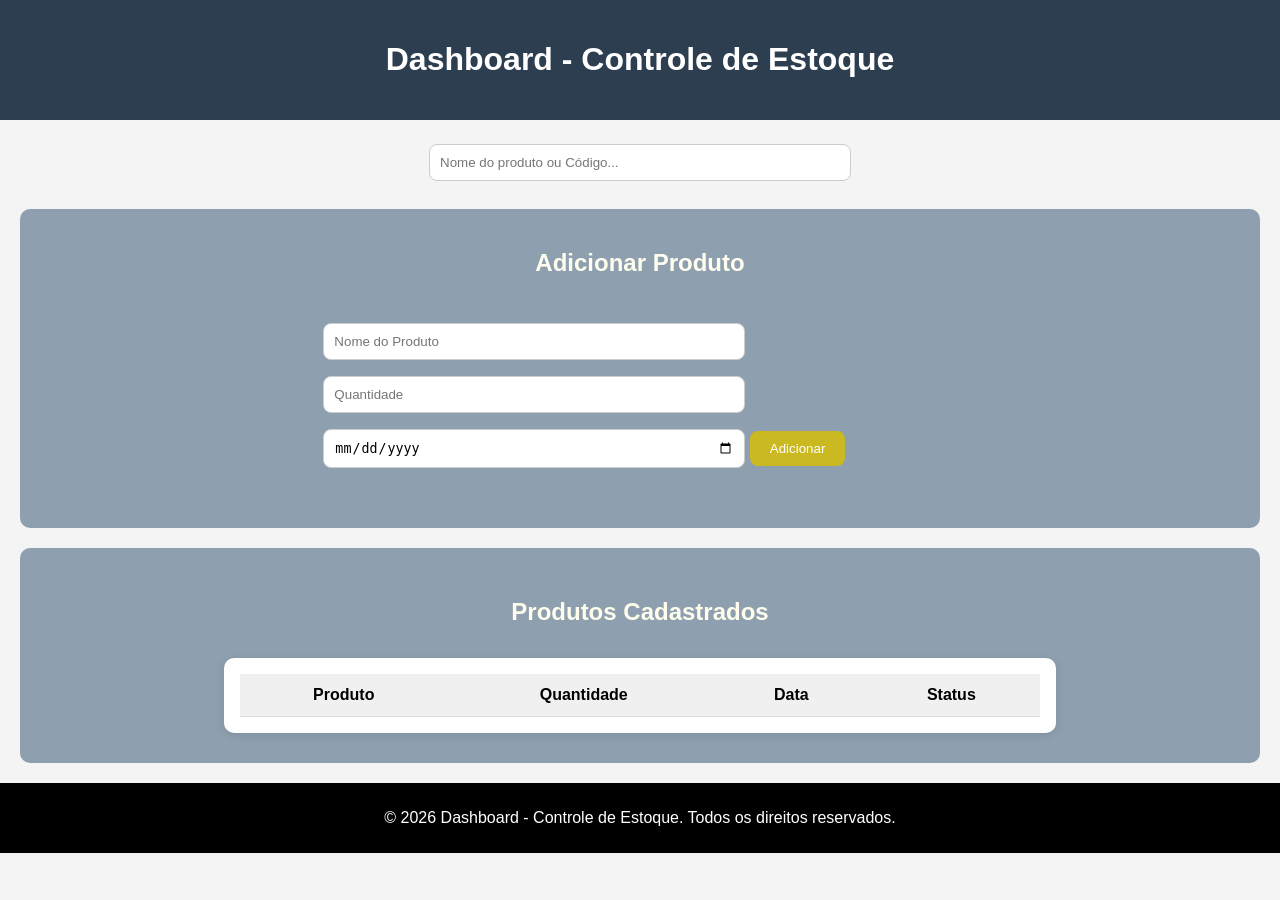
==== index.html @ 92a16c26 "fat: correçao de raiz" ====
<!DOCTYPE html>
<html lang="en">

<head>
    <meta charset="UTF-8">
    <meta name="viewport" content="width=device-width, initial-scale=1.0">
    <title>Dashboard - Controle de Estoque</title>
    <link rel="stylesheet" href="/css/style.css">
    <link rel="stylesheet" href="/css/global.css">
    <link rel="stylesheet" href="/css/responsive.css">
    <link rel="stylesheet" href="/css/reset.css">
    <link rel="stylesheet" href="/css/grid.css">
    <link rel="stylesheet" href="https://cdnjs.cloudflare.com/ajax/libs/font-awesome/6.5.0/css/all.min.css">
</head>

<body>

    <header>
        <h1>Dashboard - Controle de Estoque</h1>
    </header>

    <nav class="buscar-produto">
        <div class="form-search">
            <input class="form-input" name="search" type="text" placeholder="Nome do produto ou Código..."
                id="searchInput">
        </div>
    </nav>

    <section>
        <div class="container-adicionar">
            <h2 class="form-title">Adicionar Produto</h2>
            <br>
            <div class="adicionar-produto">
                <input class="form-input" name="productName" type="text" placeholder="Nome do Produto"
                    id="productNameInput">
                <input class="form-input" name="productQuantity" type="number" placeholder="Quantidade"
                    id="productQuantityInput">
                <input class="form-input" name="productDate" type="date" placeholder="Data de Validade"
                    id="productDateInput">
                <button class="form-button" id="addProductButton">Adicionar</button>
            </div>

            <p id="errorMessage" style="color: red;"></p>
        </div>

        <div class="container-produtos">
            <h2 class="form-title">Produtos Cadastrados</h2>
            <div class="card">
                <table class="resumo-pesquisa">
                    <thead class="tabela-produto">
                        <tr>
                            <th class="produtos-cadastrados">Produto</th>
                            <th class="quantidade-cadastrado">Quantidade</th>
                            <th class="validade-cadastrado">Data</th>
                            <th class="produto-status">Status</th>
                        </tr>
                    </thead>
                    <tbody id="tbody">
                    </tbody>
                </table>
            </div>
        </div>
    </section>

    <footer class="footer">
        <p>&copy; 2026 Dashboard - Controle de Estoque. Todos os direitos reservados.</p>
    </footer>

    <script src="/js/script.js"></script>
</body>

</html>
---- css/style.css ----
.container-adicionar,
.container-produtos {
    background-color: rgb(142, 159, 175);
    padding: 20px;
    border-radius: 10px;
    margin: 20px;
    display: flex;
    flex-direction: column;
    align-items: center;
}
.container-produtos{
    gap: 12px;
    padding: 30px;
}

.card {
    background-color: #ffffff;
    padding: 16px;
    border-radius: 10px;
    width: 100%;
    max-width: 800px;
    display: block;
    box-shadow: 0 2px 8px rgba(0, 0, 0, 0.1);
}

.resumo-pesquisa {
    width: 100%;
}

.resumo-pesquisa td {
    text-align: center;
}


.resumo-pesquisa tr {
    border-bottom: 1px solid #ddd;
}

.resumo-pesquisa tbody tr:hover {
    background-color: #f9f9f9;
}

.resumo-pesquisa {
    border-collapse: collapse;
}

.resumo-pesquisa th,
.resumo-pesquisa td {
    padding: 12px;
}

.resumo-pesquisa thead {
    background-color: #f0f0f0;
}

#addProductButton,
#searchButton {
    transition: 0.3s;
}

/* AS CORES ERAM PRA SABER O ESPACAMENTO DAS CLASS
.produtos-cadastrados {
    background-color: rgb(102, 102, 238);
}

.quantidade-cadastrado {
    background-color: rgb(255, 255, 0);
}

.validade-cadastrado {
    background-color: rgb(255, 0, 255);
}

.produto-status {
    background-color: rgb(44, 236, 172);
} */

/* onde sera o global */

/* @import url('https://fonts.googleapis.com/css2?family=Montserrat:ital,wght@0,100..900;1,100..900&family=Ubuntu:ital,wght@0,300;0,400;0,500;0,700;1,300;1,400;1,500;1,700&display=swap'); */

body {
    font-family: 'Ubuntu', sans-serif;
    margin: 0;
    padding: 0;
    background-color: #f4f4f4;
}

header {
    background-color: #2c3e50;
    color: #ffffff;
    padding: 20px;
    text-align: center;
}

.form-search {
    display: flex;
    justify-content: center;
    align-items: center;
    margin: 16px;
}

.form-input {
    width: 100%;
    max-width: 400px;
    padding: 10px;
    border: 1px solid #ccc;
    border-radius: 8px;
    margin: 8px 0;
}

#searchButton {
    padding: 10px 20px;
    background-color: #423e06;
    color: #ffee00;
    border: none;
    border-radius: 8px;
    cursor: pointer;
}

.form-search-title {
    font-weight: bold;
    font-size: 20px;
}

#searchButton:hover,
#addProductButton:hover {
    background-color: #d41616;
    color: white;
}

#addProductButton {
    padding: 10px 20px;
    background-color: rgb(202, 185, 32);
    color: rgb(255, 255, 255);
    border: none;
    border-radius: 8px;
    cursor: pointer;
}

.form-title {
    text-align: center;
    color: #fffeee;
    margin-top: 20px;
}

footer {
    background-color: #000000;
    color: #ffffff;
    text-align: center;
    padding: 10px;
    position: relative;
    bottom: 0;
}

.Vencido {
    background-color: #ffcccc;
}

.Proximo {
    background-color: #fff3cd;
}

.Ok {
    background-color: #d4edda;
}

button {
    background: none;
    border: none;
    cursor: pointer;
}

button i {
    color: #e74c3c;
    font-size: 18px;
    transition: 0.2s;
}

button i:hover {
    color: #c0392b;
    transform: scale(1.2);
}
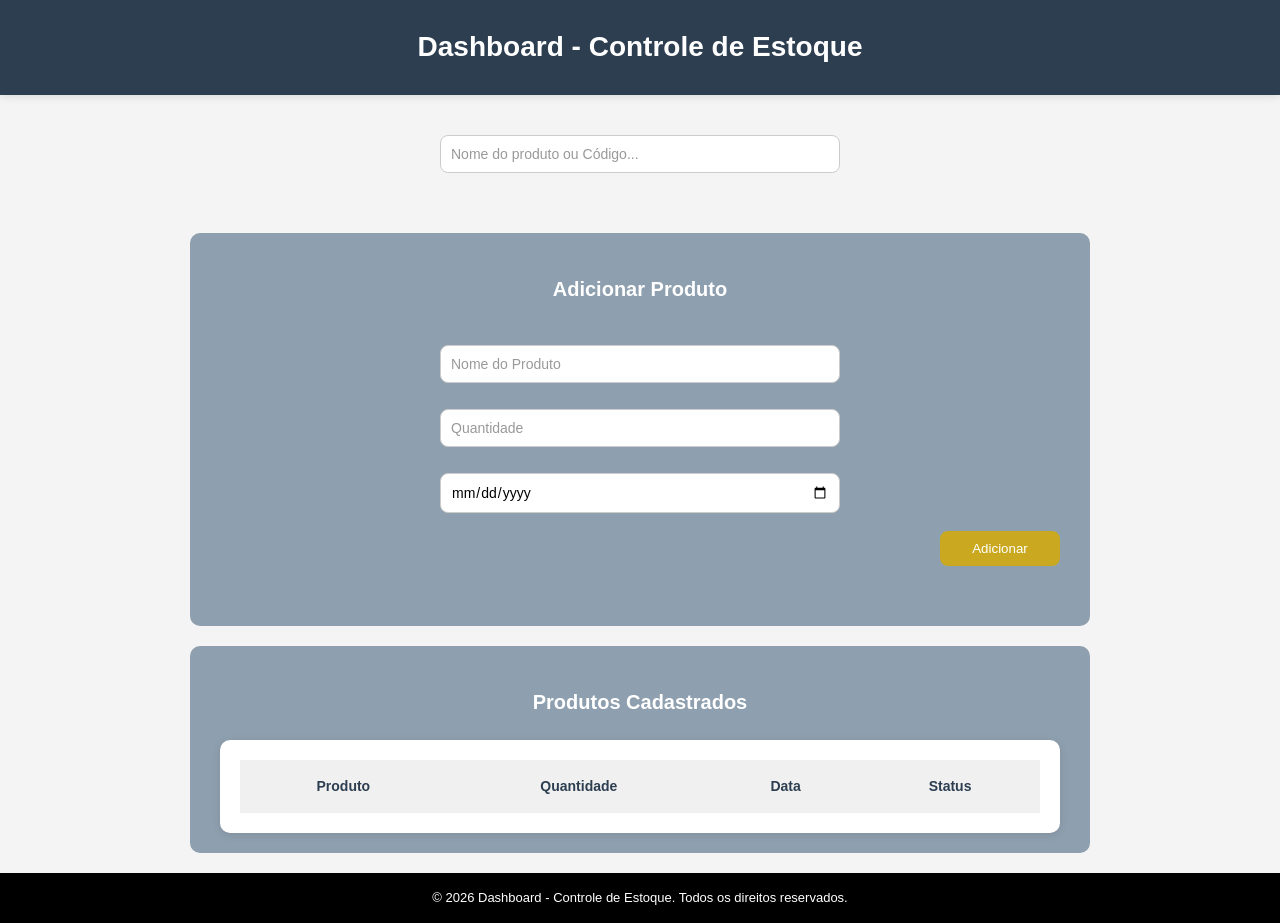
==== commit 2ea144d2: "feat: adicionando responsivade e refatorando css Co-authored-by: Copilot <copilot@github.com>" ====
--- a/index.html
+++ b/index.html
@@ -5,11 +5,11 @@
     <meta charset="UTF-8">
     <meta name="viewport" content="width=device-width, initial-scale=1.0">
     <title>Dashboard - Controle de Estoque</title>
-    <link rel="stylesheet" href="/css/style.css">
-    <link rel="stylesheet" href="/css/global.css">
-    <link rel="stylesheet" href="/css/responsive.css">
-    <link rel="stylesheet" href="/css/reset.css">
-    <link rel="stylesheet" href="/css/grid.css">
+    <link rel="stylesheet" href="css/style.css">
+    <link rel="stylesheet" href="css/global.css">
+    <link rel="stylesheet" href="css/responsive.css">
+    <link rel="stylesheet" href="css/reset.css">
+    <link rel="stylesheet" href="css/grid.css">
     <link rel="stylesheet" href="https://cdnjs.cloudflare.com/ajax/libs/font-awesome/6.5.0/css/all.min.css">
 </head>
 
@@ -30,15 +30,15 @@
         <div class="container-adicionar">
             <h2 class="form-title">Adicionar Produto</h2>
             <br>
-            <div class="adicionar-produto">
+            <form class="adicionar-produto" id="addProductForm">
                 <input class="form-input" name="productName" type="text" placeholder="Nome do Produto"
-                    id="productNameInput">
+                    id="productNameInput" required>
                 <input class="form-input" name="productQuantity" type="number" placeholder="Quantidade"
-                    id="productQuantityInput">
+                    id="productQuantityInput" required min="1">
                 <input class="form-input" name="productDate" type="date" placeholder="Data de Validade"
-                    id="productDateInput">
-                <button class="form-button" id="addProductButton">Adicionar</button>
-            </div>
+                    id="productDateInput" required>
+                <button type="button" class="form-button" id="addProductButton">Adicionar</button>
+            </form>
 
             <p id="errorMessage" style="color: red;"></p>
         </div>
@@ -66,7 +66,7 @@
         <p>&copy; 2026 Dashboard - Controle de Estoque. Todos os direitos reservados.</p>
     </footer>
 
-    <script src="/js/script.js"></script>
+    <script src="js/script.js"></script>
 </body>
 
 </html>
--- a/css/style.css
+++ b/css/style.css
@@ -1,183 +1,390 @@
-.container-adicionar,
-.container-produtos {
-    background-color: rgb(142, 159, 175);
-    padding: 20px;
-    border-radius: 10px;
-    margin: 20px;
-    display: flex;
-    flex-direction: column;
-    align-items: center;
-}
-.container-produtos{
-    gap: 12px;
-    padding: 30px;
-}
-
-.card {
-    background-color: #ffffff;
-    padding: 16px;
-    border-radius: 10px;
-    width: 100%;
-    max-width: 800px;
-    display: block;
-    box-shadow: 0 2px 8px rgba(0, 0, 0, 0.1);
-}
-
-.resumo-pesquisa {
-    width: 100%;
-}
-
-.resumo-pesquisa td {
-    text-align: center;
-}
-
-
-.resumo-pesquisa tr {
-    border-bottom: 1px solid #ddd;
-}
-
-.resumo-pesquisa tbody tr:hover {
-    background-color: #f9f9f9;
-}
-
-.resumo-pesquisa {
-    border-collapse: collapse;
-}
-
-.resumo-pesquisa th,
-.resumo-pesquisa td {
-    padding: 12px;
-}
-
-.resumo-pesquisa thead {
-    background-color: #f0f0f0;
-}
-
-#addProductButton,
-#searchButton {
-    transition: 0.3s;
-}
-
-/* AS CORES ERAM PRA SABER O ESPACAMENTO DAS CLASS
-.produtos-cadastrados {
-    background-color: rgb(102, 102, 238);
-}
-
-.quantidade-cadastrado {
-    background-color: rgb(255, 255, 0);
-}
-
-.validade-cadastrado {
-    background-color: rgb(255, 0, 255);
-}
-
-.produto-status {
-    background-color: rgb(44, 236, 172);
-} */
-
-/* onde sera o global */
-
-/* @import url('https://fonts.googleapis.com/css2?family=Montserrat:ital,wght@0,100..900;1,100..900&family=Ubuntu:ital,wght@0,300;0,400;0,500;0,700;1,300;1,400;1,500;1,700&display=swap'); */
+/* ========================================
+   VARIÁVEIS CSS - DESIGN TOKENS
+   ======================================== */
+:root {
+    /* Cores Primárias */
+    --color-primary: #2c3e50;
+    --color-secondary: #8e9faf;
+    --color-accent: #caa920;
+    --color-danger: #d41616;
+    --color-delete: #e74c3c;
+
+    /* Cores de Status */
+    --color-expired: #ffcccc;
+    --color-warning: #fff3cd;
+    --color-ok: #d4edda;
+
+    /* Cores Neutras */
+    --color-bg-light: #f4f4f4;
+    --color-bg-white: #ffffff;
+    --color-bg-dark: #000000;
+    --color-text-dark: #000000;
+    --color-text-light: #ffffff;
+    --color-border: #cccccc;
+    --color-border-light: #ddd;
+    --color-header-bg: #f0f0f0;
+
+    /* Tipografia */
+    --font-family: 'Ubuntu', sans-serif;
+    --font-size-base: 14px;
+    --font-size-title: 20px;
+    --font-size-header: 28px;
+
+    /* Espaçamento */
+    --spacing-xs: 5px;
+    --spacing-sm: 8px;
+    --spacing-md: 10px;
+    --spacing-lg: 12px;
+    --spacing-xl: 15px;
+    --spacing-2xl: 16px;
+    --spacing-3xl: 20px;
+    --spacing-4xl: 30px;
+
+    /* Border Radius */
+    --radius-sm: 5px;
+    --radius-md: 8px;
+    --radius-lg: 10px;
+
+    /* Sombras */
+    --shadow-sm: 0 2px 8px rgba(0, 0, 0, 0.1);
+
+    /* Transições */
+    --transition-fast: 0.2s;
+    --transition-normal: 0.3s;
+}
+
+/* ========================================
+   RESET E BASE
+   ======================================== */
+* {
+    box-sizing: border-box;
+}
+
+html {
+    scroll-behavior: smooth;
+}
 
 body {
-    font-family: 'Ubuntu', sans-serif;
+    font-family: var(--font-family);
+    font-size: var(--font-size-base);
     margin: 0;
     padding: 0;
-    background-color: #f4f4f4;
-}
-
+    background-color: var(--color-bg-light);
+    color: var(--color-text-dark);
+    line-height: 1.6;
+}
+
+/* ========================================
+   HEADER E NAVEGAÇÃO
+   ======================================== */
 header {
-    background-color: #2c3e50;
-    color: #ffffff;
-    padding: 20px;
-    text-align: center;
+    background-color: var(--color-primary);
+    color: var(--color-text-light);
+    padding: var(--spacing-3xl);
+    text-align: center;
+    box-shadow: var(--shadow-sm);
+}
+
+header h1 {
+    margin: 0;
+    font-size: var(--font-size-header);
+    font-weight: 700;
+}
+
+/* Barra de Pesquisa */
+.buscar-produto {
+    padding: var(--spacing-lg) 0;
 }
 
 .form-search {
     display: flex;
     justify-content: center;
     align-items: center;
-    margin: 16px;
-}
-
-.form-input {
+    margin: var(--spacing-2xl);
+}
+
+/* ========================================
+   FORMULÁRIOS E INPUTS
+   ======================================== */
+.form-input,
+input[type="text"],
+input[type="number"],
+input[type="date"] {
     width: 100%;
     max-width: 400px;
-    padding: 10px;
-    border: 1px solid #ccc;
-    border-radius: 8px;
-    margin: 8px 0;
-}
-
-#searchButton {
-    padding: 10px 20px;
-    background-color: #423e06;
-    color: #ffee00;
-    border: none;
-    border-radius: 8px;
-    cursor: pointer;
-}
-
-.form-search-title {
-    font-weight: bold;
-    font-size: 20px;
-}
-
-#searchButton:hover,
-#addProductButton:hover {
-    background-color: #d41616;
-    color: white;
-}
-
-#addProductButton {
-    padding: 10px 20px;
-    background-color: rgb(202, 185, 32);
-    color: rgb(255, 255, 255);
-    border: none;
-    border-radius: 8px;
-    cursor: pointer;
-}
-
+    padding: var(--spacing-md);
+    border: 1px solid var(--color-border);
+    border-radius: var(--radius-md);
+    margin: var(--spacing-sm) 0;
+    font-family: var(--font-family);
+    font-size: var(--font-size-base);
+    transition: all var(--transition-normal);
+}
+
+.form-input:focus,
+input[type="text"]:focus,
+input[type="number"]:focus,
+input[type="date"]:focus {
+    outline: none;
+    border-color: var(--color-primary);
+    box-shadow: 0 0 0 3px rgba(44, 62, 80, 0.1);
+}
+
+.form-input::placeholder {
+    color: #999;
+}
+
+/* Título dos Formulários */
 .form-title {
     text-align: center;
-    color: #fffeee;
-    margin-top: 20px;
-}
-
-footer {
-    background-color: #000000;
-    color: #ffffff;
-    text-align: center;
-    padding: 10px;
-    position: relative;
-    bottom: 0;
-}
-
-.Vencido {
-    background-color: #ffcccc;
-}
-
-.Proximo {
-    background-color: #fff3cd;
-}
-
-.Ok {
-    background-color: #d4edda;
-}
-
+    color: var(--color-text-light);
+    font-size: var(--font-size-title);
+    font-weight: 600;
+    margin: var(--spacing-3xl) 0 var(--spacing-md);
+}
+
+/* ========================================
+   CONTAINERS
+   ======================================== */
+.container-adicionar,
+.container-produtos {
+    background-color: var(--color-secondary);
+    padding: var(--spacing-3xl);
+    border-radius: var(--radius-lg);
+    margin: var(--spacing-3xl);
+    display: flex;
+    flex-direction: column;
+    align-items: center;
+}
+
+.container-produtos {
+    gap: var(--spacing-lg);
+    padding: var(--spacing-4xl);
+}
+
+/* Formulário de Adicionar Produto */
+#addProductForm {
+    display: flex;
+    flex-direction: column;
+    align-items: center;
+    width: 100%;
+    gap: var(--spacing-md);
+}
+
+/* ========================================
+   BOTÕES
+   ======================================== */
 button {
     background: none;
     border: none;
     cursor: pointer;
-}
-
+    font-family: var(--font-family);
+    transition: all var(--transition-normal);
+}
+
+.form-button,
+#addProductButton,
+#searchButton {
+    padding: var(--spacing-md) var(--spacing-2xl);
+    border-radius: var(--radius-md);
+    cursor: pointer;
+    font-weight: 500;
+    transition: all var(--transition-normal);
+}
+
+.form-button,
+#addProductButton {
+    background-color: var(--color-accent);
+    color: var(--color-text-light);
+    border: none;
+}
+
+.form-button:hover,
+#addProductButton:hover,
+#searchButton:hover {
+    background-color: var(--color-danger);
+    color: var(--color-text-light);
+    transform: translateY(-2px);
+    box-shadow: 0 4px 12px rgba(212, 22, 22, 0.3);
+}
+
+.form-button:active,
+#addProductButton:active,
+#searchButton:active {
+    transform: translateY(0);
+}
+
+#searchButton {
+    background-color: #423e06;
+    color: #ffee00;
+}
+
+/* Ícone de Lixeira */
 button i {
-    color: #e74c3c;
+    color: var(--color-delete);
     font-size: 18px;
-    transition: 0.2s;
+    transition: all var(--transition-fast);
 }
 
 button i:hover {
     color: #c0392b;
     transform: scale(1.2);
 }
+
+/* ========================================
+   CARD
+   ======================================== */
+.card {
+    background-color: var(--color-bg-white);
+    padding: var(--spacing-2xl);
+    border-radius: var(--radius-lg);
+    width: 100%;
+    max-width: 800px;
+    box-shadow: var(--shadow-sm);
+}
+
+/* ========================================
+   TABELA
+   ======================================== */
+.resumo-pesquisa {
+    width: 100%;
+    border-collapse: collapse;
+}
+
+.resumo-pesquisa th,
+.resumo-pesquisa td {
+    padding: var(--spacing-md);
+    text-align: center;
+}
+
+.resumo-pesquisa thead {
+    background-color: var(--color-header-bg);
+}
+
+.resumo-pesquisa thead th {
+    font-weight: 600;
+    color: var(--color-primary);
+}
+
+.resumo-pesquisa tbody tr {
+    border-bottom: 1px solid var(--color-border-light);
+    transition: background-color var(--transition-fast);
+}
+
+.resumo-pesquisa tbody tr:hover {
+    background-color: #f9f9f9;
+}
+
+/* Status de Validade */
+.Vencido {
+    background-color: var(--color-expired);
+    font-weight: 500;
+}
+
+.Proximo {
+    background-color: var(--color-warning);
+    font-weight: 500;
+}
+
+.Ok {
+    background-color: var(--color-ok);
+    font-weight: 500;
+}
+
+/* ========================================
+   FOOTER
+   ======================================== */
+footer {
+    background-color: var(--color-bg-dark);
+    color: var(--color-text-light);
+    text-align: center;
+    padding: var(--spacing-2xl);
+    margin-top: auto;
+}
+
+footer p {
+    margin: 0;
+    font-size: 13px;
+}
+
+/* ========================================
+   MENSAGENS
+   ======================================== */
+#errorMessage {
+    font-size: 12px;
+    color: var(--color-delete);
+    text-align: center;
+    margin: var(--spacing-md) 0;
+    min-height: 20px;
+}
+
+/* ========================================
+   ACESSIBILIDADE
+   ======================================== */
+@media (prefers-reduced-motion: reduce) {
+    * {
+        animation-duration: 0.01ms !important;
+        animation-iteration-count: 1 !important;
+        transition-duration: 0.01ms !important;
+    }
+}
+
+/* ========================================
+   MODO ESCURO
+   ======================================== */
+@media (prefers-color-scheme: dark) {
+    :root {
+        --color-bg-light: #1a1a1a;
+        --color-bg-white: #2d2d2d;
+        --color-text-dark: #ffffff;
+        --color-header-bg: #3d3d3d;
+        --color-border: #555;
+        --color-border-light: #444;
+    }
+
+    .form-input,
+    input[type="text"],
+    input[type="number"],
+    input[type="date"] {
+        background-color: #3d3d3d;
+        color: var(--color-text-light);
+        border-color: var(--color-border);
+    }
+
+    .form-input::placeholder {
+        color: #999;
+    }
+
+    .resumo-pesquisa tbody tr:hover {
+        background-color: #3d3d3d;
+    }
+}
+
+/* ========================================
+   IMPRESSÃO
+   ======================================== */
+@media print {
+    header,
+    .buscar-produto,
+    .container-adicionar,
+    .form-button,
+    #addProductButton,
+    footer {
+        display: none;
+    }
+
+    body {
+        background-color: var(--color-bg-white);
+    }
+
+    .card {
+        box-shadow: none;
+        border: 1px solid var(--color-border-light);
+    }
+
+    .container-produtos {
+        margin: 0;
+        padding: 0;
+        background-color: transparent;
+    }
+}
--- a/css/responsive.css
+++ b/css/responsive.css
@@ -0,0 +1,379 @@
+/* ========================================
+   RESPONSIVIDADE - MOBILE FIRST
+   ======================================== */
+
+/* ========================================
+   MOBILE (até 480px)
+   ======================================== */
+@media (max-width: 480px) {
+    /* Header */
+    header {
+        padding: 15px 10px;
+    }
+
+    header h1 {
+        font-size: 20px;
+        margin: 0;
+    }
+
+    /* Navegação e Busca */
+    .buscar-produto {
+        padding: 10px 0;
+    }
+
+    .form-search {
+        margin: 10px 5px;
+    }
+
+    .form-input {
+        max-width: 100%;
+        padding: 8px;
+        font-size: 16px;
+        margin: 5px 0;
+    }
+
+    /* Containers */
+    .container-adicionar,
+    .container-produtos {
+        margin: 10px 5px;
+        padding: 15px;
+        border-radius: 8px;
+    }
+
+    .container-produtos {
+        padding: 15px;
+    }
+
+    /* Título do Formulário */
+    .form-title {
+        font-size: 18px;
+        margin: 10px 0;
+    }
+
+    /* Formulário de Adicionar Produto */
+    .adicionar-produto {
+        display: flex;
+        flex-direction: column;
+        width: 100%;
+        gap: 8px;
+    }
+
+    .adicionar-produto .form-input {
+        width: 100%;
+    }
+
+    /* Botão */
+    .form-button,
+    #addProductButton,
+    #searchButton {
+        width: 100%;
+        padding: 10px;
+        font-size: 14px;
+    }
+
+    /* Card da Tabela */
+    .card {
+        max-width: 100%;
+        padding: 10px;
+        border-radius: 8px;
+    }
+
+    /* Tabela */
+    .resumo-pesquisa {
+        font-size: 12px;
+    }
+
+    .resumo-pesquisa th,
+    .resumo-pesquisa td {
+        padding: 8px 4px;
+    }
+
+    .resumo-pesquisa th {
+        font-size: 11px;
+    }
+
+    /* Responsividade da tabela em mobile */
+    .resumo-pesquisa tbody tr {
+        display: block;
+        margin-bottom: 15px;
+        border: 1px solid #ddd;
+        border-radius: 5px;
+        background-color: #f9f9f9;
+    }
+
+    .resumo-pesquisa tbody tr:hover {
+        background-color: #ffffff;
+    }
+
+    .resumo-pesquisa tbody td {
+        display: block;
+        text-align: left;
+        padding: 10px;
+        border: none;
+    }
+
+    .resumo-pesquisa tbody td::before {
+        content: attr(data-label);
+        font-weight: bold;
+        margin-right: 10px;
+        color: #2c3e50;
+    }
+
+    .resumo-pesquisa thead {
+        display: none;
+    }
+
+    /* Ícones de ação */
+    button i {
+        font-size: 16px;
+    }
+
+    /* Footer */
+    footer {
+        padding: 10px 5px;
+        font-size: 12px;
+    }
+
+    /* Mensagem de erro */
+    #errorMessage {
+        font-size: 12px;
+        width: 100%;
+        text-align: center;
+    }
+}
+
+/* ========================================
+   TABLET (481px até 768px)
+   ======================================== */
+@media (min-width: 481px) and (max-width: 768px) {
+    /* Header */
+    header {
+        padding: 18px 15px;
+    }
+
+    header h1 {
+        font-size: 24px;
+    }
+
+    /* Navegação e Busca */
+    .buscar-produto {
+        padding: 12px 0;
+    }
+
+    .form-search {
+        margin: 12px;
+    }
+
+    .form-input {
+        max-width: 100%;
+        padding: 10px;
+        margin: 6px 0;
+    }
+
+    /* Containers */
+    .container-adicionar,
+    .container-produtos {
+        margin: 15px 10px;
+        padding: 20px;
+        border-radius: 10px;
+    }
+
+    /* Formulário de Adicionar Produto */
+    .adicionar-produto {
+        display: grid;
+        grid-template-columns: 1fr 1fr;
+        gap: 10px;
+        width: 100%;
+        max-width: 600px;
+    }
+
+    .adicionar-produto .form-button {
+        grid-column: 1 / -1;
+        width: 100%;
+    }
+
+    /* Card da Tabela */
+    .card {
+        max-width: 100%;
+        padding: 15px;
+    }
+
+    /* Tabela */
+    .resumo-pesquisa {
+        font-size: 13px;
+    }
+
+    .resumo-pesquisa th,
+    .resumo-pesquisa td {
+        padding: 10px;
+    }
+
+    .resumo-pesquisa thead {
+        display: table-header-group;
+    }
+
+    .resumo-pesquisa tbody tr {
+        display: table-row;
+    }
+
+    .resumo-pesquisa tbody td {
+        display: table-cell;
+        border: none;
+        text-align: center;
+    }
+
+    .resumo-pesquisa tbody td::before {
+        content: none;
+    }
+
+    /* Footer */
+    footer {
+        padding: 10px;
+        font-size: 13px;
+    }
+}
+
+/* ========================================
+   DESKTOP (acima de 769px)
+   ======================================== */
+@media (min-width: 769px) {
+    /* Header */
+    header {
+        padding: 25px;
+    }
+
+    header h1 {
+        font-size: 28px;
+    }
+
+    /* Navegação e Busca */
+    .form-search {
+        margin: 20px;
+    }
+
+    .form-input {
+        max-width: 400px;
+        padding: 12px;
+    }
+
+    /* Containers */
+    .container-adicionar,
+    .container-produtos {
+        margin: 20px auto;
+        padding: 20px 30px;
+        max-width: 900px;
+    }
+
+    /* Formulário de Adicionar Produto */
+    .adicionar-produto {
+        display: grid;
+        grid-template-columns: repeat(3, 1fr) auto;
+        gap: 15px;
+        width: 100%;
+        align-items: center;
+    }
+
+    .adicionar-produto .form-input {
+        width: 100%;
+    }
+
+    .adicionar-produto .form-button {
+        align-self: flex-end;
+        width: auto;
+        min-width: 120px;
+    }
+
+    /* Card da Tabela */
+    .card {
+        max-width: 100%;
+        padding: 20px;
+    }
+
+    /* Tabela */
+    .resumo-pesquisa {
+        font-size: 14px;
+    }
+
+    .resumo-pesquisa th,
+    .resumo-pesquisa td {
+        padding: 15px;
+    }
+
+    /* Footer */
+    footer {
+        padding: 15px;
+        font-size: 14px;
+    }
+}
+
+/* ========================================
+   ANIMAÇÕES E TRANSIÇÕES
+   ======================================== */
+@media (prefers-reduced-motion: no-preference) {
+    .form-input,
+    .form-button,
+    button {
+        transition: all 0.3s ease;
+    }
+
+    button i {
+        transition: color 0.2s ease, transform 0.2s ease;
+    }
+}
+
+/* ========================================
+   MODO ESCURO (Opcional)
+   ======================================== */
+@media (prefers-color-scheme: dark) {
+    body {
+        background-color: #1a1a1a;
+    }
+
+    .card {
+        background-color: #2d2d2d;
+        color: #ffffff;
+    }
+
+    .resumo-pesquisa thead {
+        background-color: #3d3d3d;
+    }
+
+    .form-input {
+        background-color: #3d3d3d;
+        color: #ffffff;
+        border-color: #555;
+    }
+
+    .resumo-pesquisa tbody tr:hover {
+        background-color: #3d3d3d;
+    }
+}
+
+/* ========================================
+   IMPRESSÃO (PRINT)
+   ======================================== */
+@media print {
+    header,
+    .buscar-produto,
+    .container-adicionar,
+    .form-button,
+    #addProductButton,
+    footer {
+        display: none;
+    }
+
+    body {
+        background-color: white;
+    }
+
+    .card {
+        box-shadow: none;
+        border: 1px solid #ddd;
+    }
+
+    .container-produtos {
+        margin: 0;
+        padding: 0;
+        background-color: transparent;
+    }
+}
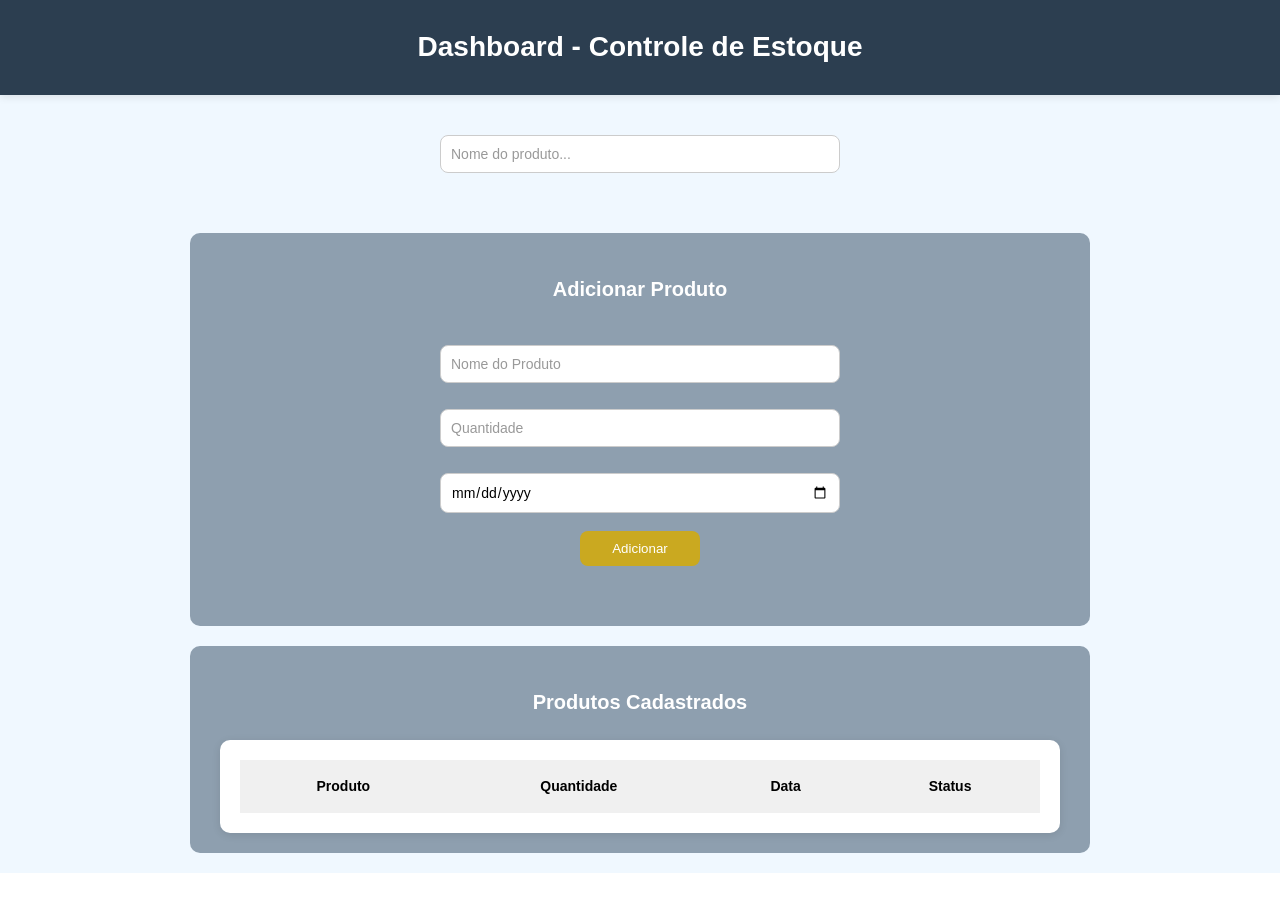
==== commit cf39f31e: "feat: alterando cores de body e table" ====
--- a/index.html
+++ b/index.html
@@ -21,7 +21,7 @@
 
     <nav class="buscar-produto">
         <div class="form-search">
-            <input class="form-input" name="search" type="text" placeholder="Nome do produto ou Código..."
+            <input class="form-input" name="search" type="text" placeholder="Nome do produto..."
                 id="searchInput">
         </div>
     </nav>
--- a/css/style.css
+++ b/css/style.css
@@ -17,8 +17,8 @@
     /* Cores Neutras */
     --color-bg-light: #f4f4f4;
     --color-bg-white: #ffffff;
-    --color-bg-dark: #000000;
-    --color-text-dark: #000000;
+    --color-bg-dark: #ffffff;
+    --color-text-dark: #fff8f8;
     --color-text-light: #ffffff;
     --color-border: #cccccc;
     --color-border-light: #ddd;
@@ -69,7 +69,7 @@
     font-size: var(--font-size-base);
     margin: 0;
     padding: 0;
-    background-color: var(--color-bg-light);
+    background-color: aliceblue;
     color: var(--color-text-dark);
     line-height: 1.6;
 }
@@ -263,7 +263,7 @@
 
 .resumo-pesquisa thead th {
     font-weight: 600;
-    color: var(--color-primary);
+    color: #000;
 }
 
 .resumo-pesquisa tbody tr {
@@ -335,9 +335,9 @@
 @media (prefers-color-scheme: dark) {
     :root {
         --color-bg-light: #1a1a1a;
-        --color-bg-white: #2d2d2d;
-        --color-text-dark: #ffffff;
-        --color-header-bg: #3d3d3d;
+        --color-bg-white: #f2f2f2;
+        --color-text-dark: black;
+        --color-header-bg: #bbbbbb;
         --color-border: #555;
         --color-border-light: #444;
     }
@@ -346,8 +346,8 @@
     input[type="text"],
     input[type="number"],
     input[type="date"] {
-        background-color: #3d3d3d;
-        color: var(--color-text-light);
+        background-color: #ffffff;
+        color: #000000;
         border-color: var(--color-border);
     }
 
@@ -356,7 +356,7 @@
     }
 
     .resumo-pesquisa tbody tr:hover {
-        background-color: #3d3d3d;
+        background-color: #bbbbbb;
     }
 }
 
--- a/css/responsive.css
+++ b/css/responsive.css
@@ -278,7 +278,7 @@
     }
 
     .adicionar-produto .form-button {
-        align-self: flex-end;
+        align-self: center;
         width: auto;
         min-width: 120px;
     }
@@ -318,34 +318,6 @@
 
     button i {
         transition: color 0.2s ease, transform 0.2s ease;
-    }
-}
-
-/* ========================================
-   MODO ESCURO (Opcional)
-   ======================================== */
-@media (prefers-color-scheme: dark) {
-    body {
-        background-color: #1a1a1a;
-    }
-
-    .card {
-        background-color: #2d2d2d;
-        color: #ffffff;
-    }
-
-    .resumo-pesquisa thead {
-        background-color: #3d3d3d;
-    }
-
-    .form-input {
-        background-color: #3d3d3d;
-        color: #ffffff;
-        border-color: #555;
-    }
-
-    .resumo-pesquisa tbody tr:hover {
-        background-color: #3d3d3d;
     }
 }
 
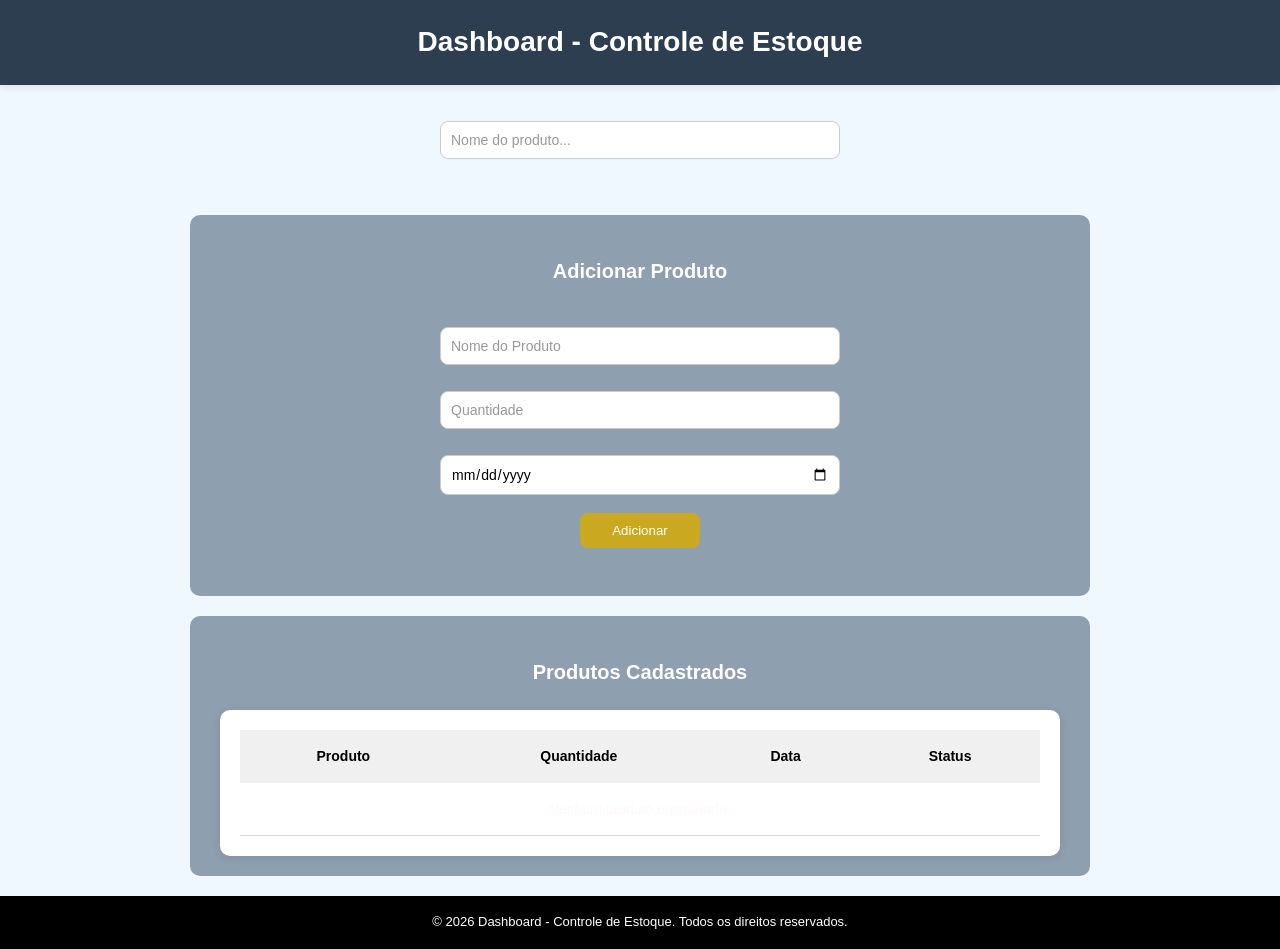
==== commit fcd907f4: "feat: refatorando codigo Co-authored-by: Copilot <copilot@github.com>" ====
--- a/index.html
+++ b/index.html
@@ -6,10 +6,10 @@
     <meta name="viewport" content="width=device-width, initial-scale=1.0">
     <title>Dashboard - Controle de Estoque</title>
     <link rel="stylesheet" href="css/style.css">
-    <link rel="stylesheet" href="css/global.css">
     <link rel="stylesheet" href="css/responsive.css">
     <link rel="stylesheet" href="css/reset.css">
-    <link rel="stylesheet" href="css/grid.css">
+    <link rel="stylesheet" href="css/header.css">
+    <link rel="stylesheet" href="css/footer.css">
     <link rel="stylesheet" href="https://cdnjs.cloudflare.com/ajax/libs/font-awesome/6.5.0/css/all.min.css">
 </head>
 
--- a/css/style.css
+++ b/css/style.css
@@ -53,55 +53,9 @@
     --transition-normal: 0.3s;
 }
 
-/* ========================================
-   RESET E BASE
-   ======================================== */
-* {
-    box-sizing: border-box;
-}
-
-html {
-    scroll-behavior: smooth;
-}
-
-body {
-    font-family: var(--font-family);
-    font-size: var(--font-size-base);
-    margin: 0;
-    padding: 0;
-    background-color: aliceblue;
-    color: var(--color-text-dark);
-    line-height: 1.6;
-}
-
-/* ========================================
-   HEADER E NAVEGAÇÃO
-   ======================================== */
-header {
-    background-color: var(--color-primary);
-    color: var(--color-text-light);
-    padding: var(--spacing-3xl);
-    text-align: center;
-    box-shadow: var(--shadow-sm);
-}
-
-header h1 {
-    margin: 0;
-    font-size: var(--font-size-header);
-    font-weight: 700;
-}
-
-/* Barra de Pesquisa */
-.buscar-produto {
-    padding: var(--spacing-lg) 0;
-}
-
-.form-search {
-    display: flex;
-    justify-content: center;
-    align-items: center;
-    margin: var(--spacing-2xl);
-}
+
+
+
 
 /* ========================================
    FORMULÁRIOS E INPUTS
@@ -291,100 +245,3 @@
     font-weight: 500;
 }
 
-/* ========================================
-   FOOTER
-   ======================================== */
-footer {
-    background-color: var(--color-bg-dark);
-    color: var(--color-text-light);
-    text-align: center;
-    padding: var(--spacing-2xl);
-    margin-top: auto;
-}
-
-footer p {
-    margin: 0;
-    font-size: 13px;
-}
-
-/* ========================================
-   MENSAGENS
-   ======================================== */
-#errorMessage {
-    font-size: 12px;
-    color: var(--color-delete);
-    text-align: center;
-    margin: var(--spacing-md) 0;
-    min-height: 20px;
-}
-
-/* ========================================
-   ACESSIBILIDADE
-   ======================================== */
-@media (prefers-reduced-motion: reduce) {
-    * {
-        animation-duration: 0.01ms !important;
-        animation-iteration-count: 1 !important;
-        transition-duration: 0.01ms !important;
-    }
-}
-
-/* ========================================
-   MODO ESCURO
-   ======================================== */
-@media (prefers-color-scheme: dark) {
-    :root {
-        --color-bg-light: #1a1a1a;
-        --color-bg-white: #f2f2f2;
-        --color-text-dark: black;
-        --color-header-bg: #bbbbbb;
-        --color-border: #555;
-        --color-border-light: #444;
-    }
-
-    .form-input,
-    input[type="text"],
-    input[type="number"],
-    input[type="date"] {
-        background-color: #ffffff;
-        color: #000000;
-        border-color: var(--color-border);
-    }
-
-    .form-input::placeholder {
-        color: #999;
-    }
-
-    .resumo-pesquisa tbody tr:hover {
-        background-color: #bbbbbb;
-    }
-}
-
-/* ========================================
-   IMPRESSÃO
-   ======================================== */
-@media print {
-    header,
-    .buscar-produto,
-    .container-adicionar,
-    .form-button,
-    #addProductButton,
-    footer {
-        display: none;
-    }
-
-    body {
-        background-color: var(--color-bg-white);
-    }
-
-    .card {
-        box-shadow: none;
-        border: 1px solid var(--color-border-light);
-    }
-
-    .container-produtos {
-        margin: 0;
-        padding: 0;
-        background-color: transparent;
-    }
-}
--- a/css/responsive.css
+++ b/css/responsive.css
@@ -349,3 +349,74 @@
         background-color: transparent;
     }
 }
+/* ========================================
+   ACESSIBILIDADE
+   ======================================== */
+@media (prefers-reduced-motion: reduce) {
+    * {
+        animation-duration: 0.01ms !important;
+        animation-iteration-count: 1 !important;
+        transition-duration: 0.01ms !important;
+    }
+}
+
+/* ========================================
+   MODO ESCURO
+   ======================================== */
+@media (prefers-color-scheme: dark) {
+    :root {
+        --color-bg-light: #1a1a1a;
+        --color-bg-white: #f2f2f2;
+        --color-text-dark: black;
+        --color-header-bg: #bbbbbb;
+        --color-border: #555;
+        --color-border-light: #444;
+    }
+
+    .form-input,
+    input[type="text"],
+    input[type="number"],
+    input[type="date"] {
+        background-color: #ffffff;
+        color: #000000;
+        border-color: var(--color-border);
+    }
+
+    .form-input::placeholder {
+        color: #999;
+    }
+
+    .resumo-pesquisa tbody tr:hover {
+        background-color: #bbbbbb;
+    }
+}
+
+/* ========================================
+   IMPRESSÃO
+   ======================================== */
+@media print {
+
+    header,
+    .buscar-produto,
+    .container-adicionar,
+    .form-button,
+    #addProductButton,
+    footer {
+        display: none;
+    }
+
+    body {
+        background-color: var(--color-bg-white);
+    }
+
+    .card {
+        box-shadow: none;
+        border: 1px solid var(--color-border-light);
+    }
+
+    .container-produtos {
+        margin: 0;
+        padding: 0;
+        background-color: transparent;
+    }
+}
--- a/css/header.css
+++ b/css/header.css
@@ -0,0 +1,28 @@
+/* ========================================
+   HEADER E NAVEGAÇÃO
+   ======================================== */
+header {
+    background-color: var(--color-primary);
+    color: var(--color-text-light);
+    padding: var(--spacing-3xl);
+    text-align: center;
+    box-shadow: var(--shadow-sm);
+}
+
+header h1 {
+    margin: 0;
+    font-size: var(--font-size-header);
+    font-weight: 700;
+}
+
+/* Barra de Pesquisa */
+.buscar-produto {
+    padding: var(--spacing-lg) 0;
+}
+
+.form-search {
+    display: flex;
+    justify-content: center;
+    align-items: center;
+    margin: var(--spacing-2xl);
+}
--- a/css/footer.css
+++ b/css/footer.css
@@ -0,0 +1,16 @@
+/* ========================================
+   FOOTER
+   ======================================== */
+footer {
+    background-color: #000000;
+    color: var(--color-text-light);
+    text-align: center;
+    padding: var(--spacing-2xl);
+    margin-top: auto;
+}
+
+footer p {
+    margin: 0;
+    font-size: 13px;
+}
+
